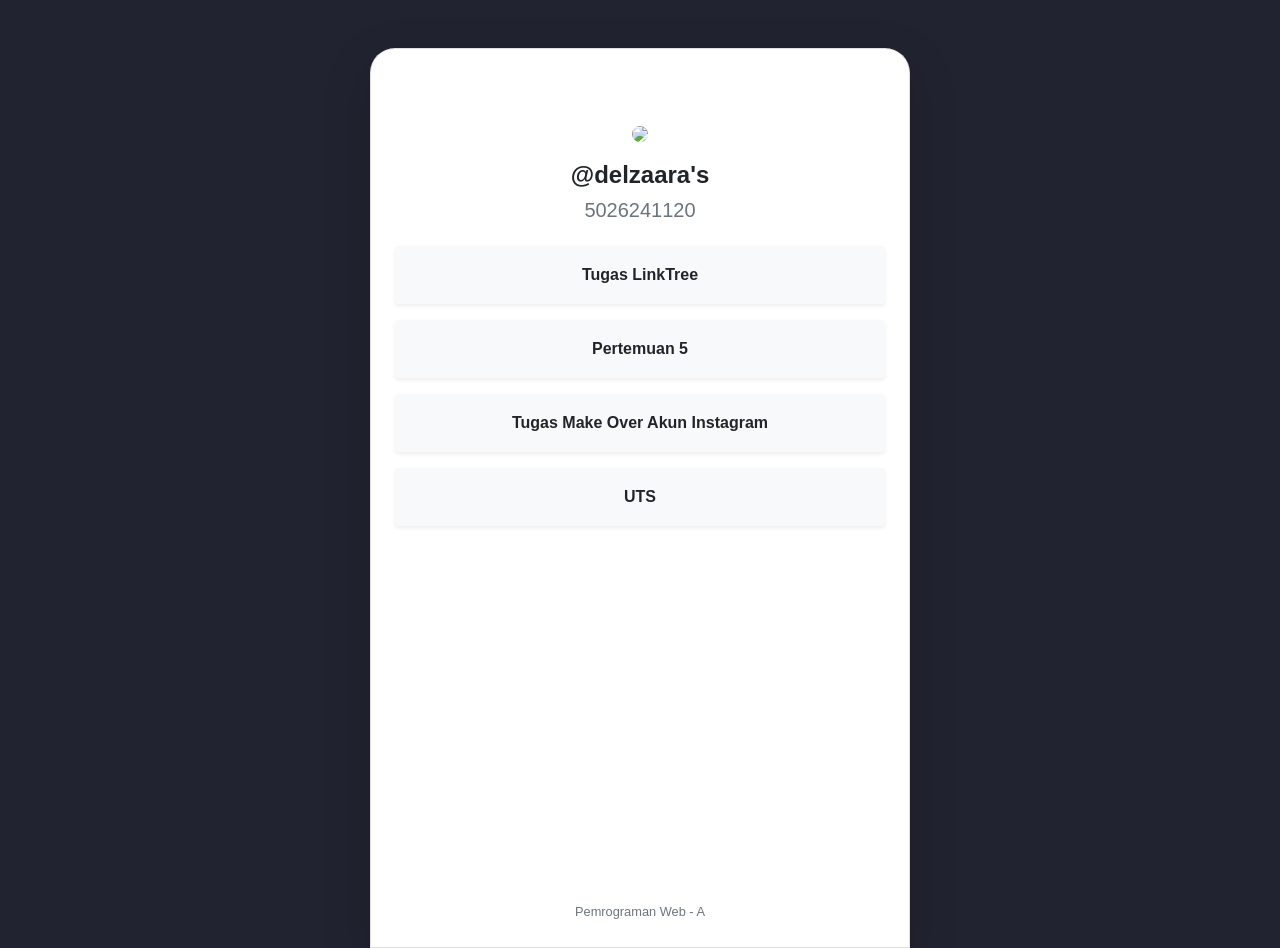
==== index.html @ c011e702 "tugas pertemuan 5" ====
<!DOCTYPE html>
<html lang="en">

<head>
    <title>Latihan responsive web</title>
    <meta charset="utf-8">
    <meta name="viewport" content="width=device-width, initial-scale=1">
    <link rel="stylesheet" href="https://cdn.jsdelivr.net/npm/bootstrap@4.6.2/dist/css/bootstrap.min.css">
    <script src="https://cdn.jsdelivr.net/npm/jquery@3.7.1/dist/jquery.slim.min.js"></script>
    <script src="https://cdn.jsdelivr.net/npm/popper.js@1.16.1/dist/umd/popper.min.js"></script>
    <script src="https://cdn.jsdelivr.net/npm/bootstrap@4.6.2/dist/js/bootstrap.bundle.min.js"></script>
    <style>
        .shadow-lg {
            border-top-left-radius: 25px;
            border-top-right-radius: 25px;
            border-bottom-left-radius: 0;
            border-bottom-right-radius: 0;
        }

        .card {
            min-height: 100vh;
            display: flex;
            flex-direction: column;
        }
    </style>
</head>

<body style="background-color: #212330">

    <div class="container mt-5">
        <div class="row justify-content-center">
            <div class="col-6 text-center">
                <div class="card text-center shadow-lg p-4 position-relative">
                
                    <div class=" mt-5 text-center">
                        <img src="assets/profile.png" class="rounded-circle bg-light" width="100">
                        <h4 class="mt-3"> <b> @delzaara's</b></h4>
                        <h5 class="text-muted">5026241120</h5>
                    </div>



                    <a href="https://cleveeen-crypto.github.io/"
                        class="btn btn-light w-100 mt-3 shadow-sm py-3">
                        <b>Tugas LinkTree</b>
                    </a>
                    
                    <a href="http://127.0.0.1:5500/pertemuan5.html"
                        class="btn btn-light w-100 mt-3 shadow-sm py-3">
                        <b>Pertemuan 5</b>
                    </a>

                    <a href=""
                        class="btn btn-light w-100 mt-3 shadow-sm py-3">
                        <b>Tugas Make Over Akun Instagram</b>
                    </a>

                    <a href=""
                        class="btn btn-light w-100 mt-3 shadow-sm py-3">
                        <b>UTS</b>
                    </a>

                    <div class="mt-auto text-center">
                        <small class="text-muted">Pemrograman Web - A</small>
                    </div>



                </div>

            </div>

        </div>
    </div>

</body>

</html>
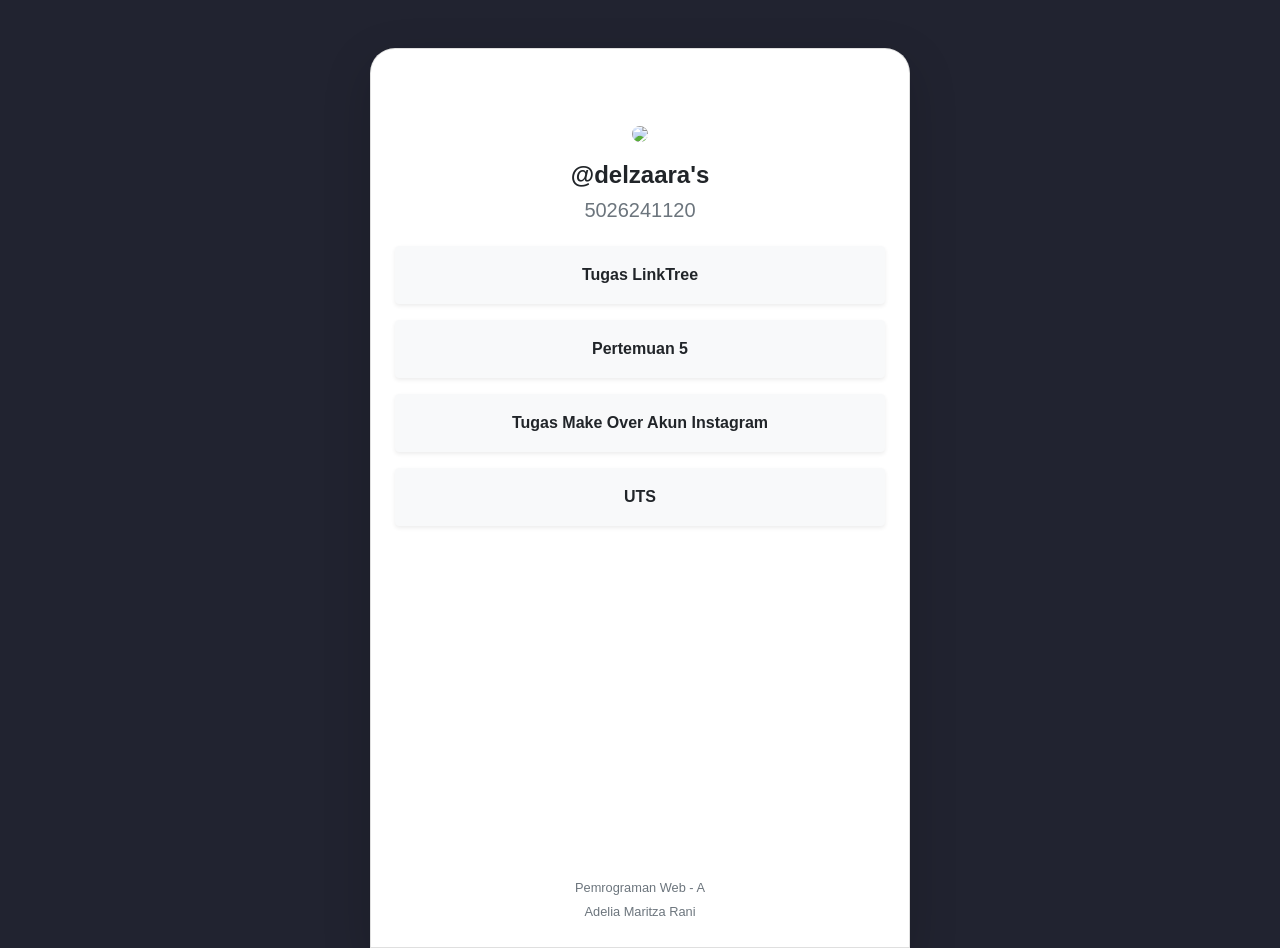
==== commit 418c7362: "tugas pertemuan 5" ====
--- a/index.html
+++ b/index.html
@@ -33,7 +33,7 @@
                 <div class="card text-center shadow-lg p-4 position-relative">
                 
                     <div class=" mt-5 text-center">
-                        <img src="assets/profile.png" class="rounded-circle bg-light" width="100">
+                        <img src="profile.png" class="rounded-circle bg-light" width="100">
                         <h4 class="mt-3"> <b> @delzaara's</b></h4>
                         <h5 class="text-muted">5026241120</h5>
                     </div>
@@ -61,7 +61,8 @@
                     </a>
 
                     <div class="mt-auto text-center">
-                        <small class="text-muted">Pemrograman Web - A</small>
+                        <small class="text-muted">Pemrograman Web - A <br> Adelia Maritza Rani</small>
+                        
                     </div>
 
 
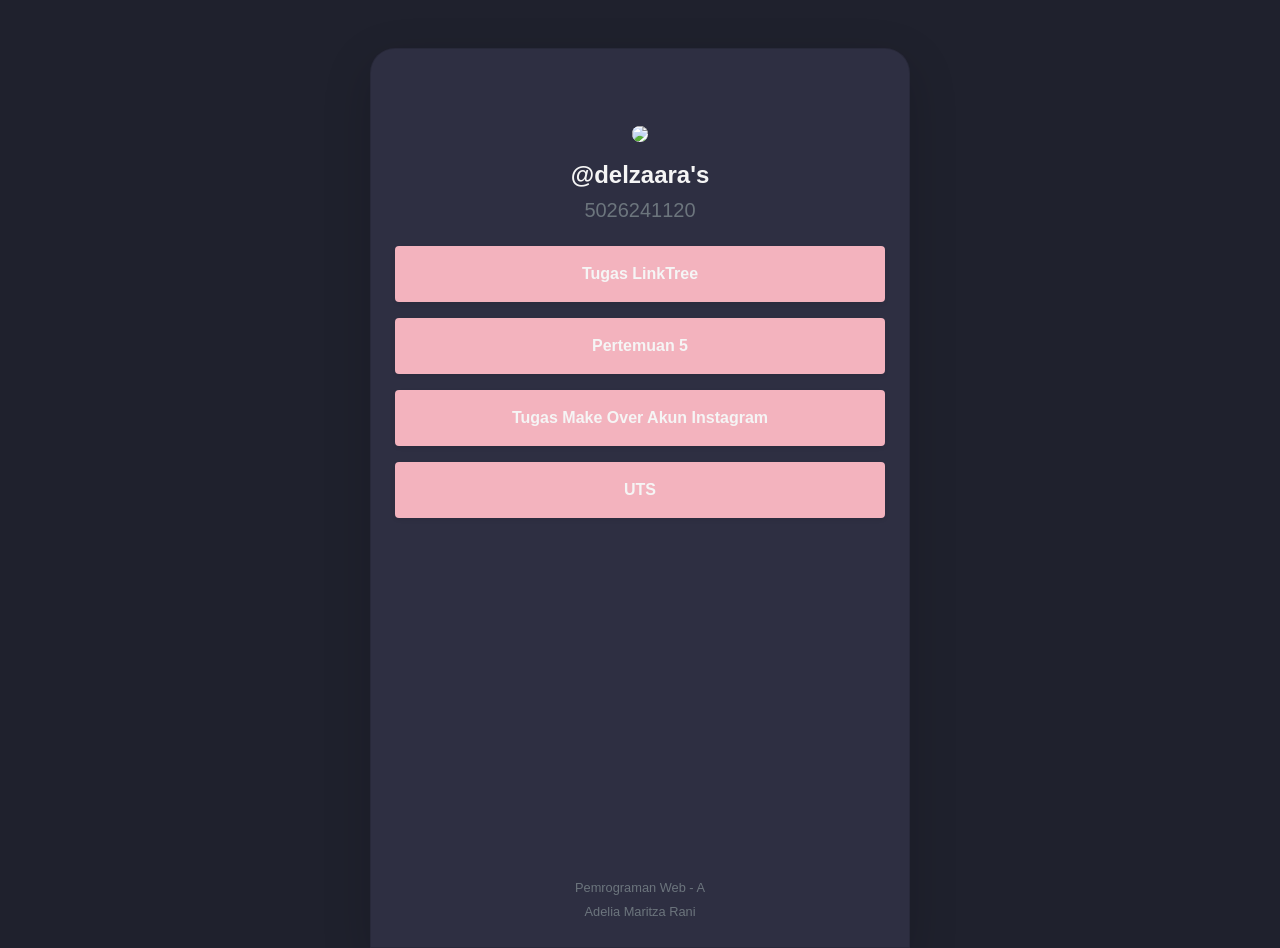
==== commit 4d3a1320: "tugas pertemuan 5" ====
--- a/index.html
+++ b/index.html
@@ -2,7 +2,7 @@
 <html lang="en">
 
 <head>
-    <title>Latihan responsive web</title>
+    <title>cleveeen-crypto</title>
     <meta charset="utf-8">
     <meta name="viewport" content="width=device-width, initial-scale=1">
     <link rel="stylesheet" href="https://cdn.jsdelivr.net/npm/bootstrap@4.6.2/dist/css/bootstrap.min.css">
@@ -22,47 +22,61 @@
             display: flex;
             flex-direction: column;
         }
+
+        .btn-custom {
+            background-color: #f3b3be;
+            color: whitesmoke;
+            transition: 0.3s;
+        }
+
+        .btn-custom:hover {
+            background-color: #e89aa8;
+            color: whitesmoke;
+            transform: scale(0.98);
+        }
     </style>
 </head>
 
-<body style="background-color: #212330">
+<body style="background-color: #1f212d">
 
     <div class="container mt-5">
         <div class="row justify-content-center">
             <div class="col-6 text-center">
-                <div class="card text-center shadow-lg p-4 position-relative">
-                
+                <div class="card text-center shadow-lg p-4 position-relative" style="background-color: #2e2f42">
+
                     <div class=" mt-5 text-center">
                         <img src="profile.png" class="rounded-circle bg-light" width="100">
-                        <h4 class="mt-3"> <b> @delzaara's</b></h4>
+                        <h4 class="mt-3" style="color: whitesmoke"> <b> @delzaara's</b></h4>
                         <h5 class="text-muted">5026241120</h5>
                     </div>
 
 
 
                     <a href="https://cleveeen-crypto.github.io/"
-                        class="btn btn-light w-100 mt-3 shadow-sm py-3">
+                        class="btn btn-custom w-100 mt-3 shadow-sm py-3 border-0"
+                        style="background-color: #f3b3be; color:whitesmoke">
                         <b>Tugas LinkTree</b>
                     </a>
-                    
+
                     <a href="http://127.0.0.1:5500/pertemuan5.html"
-                        class="btn btn-light w-100 mt-3 shadow-sm py-3">
+                        class="btn btn-custom w-100 mt-3 shadow-sm py-3 border-0"
+                        style="background-color: #f3b3be; color:whitesmoke">
                         <b>Pertemuan 5</b>
                     </a>
 
-                    <a href=""
-                        class="btn btn-light w-100 mt-3 shadow-sm py-3">
+                    <a href="" class="btn btn-custom w-100 mt-3 shadow-sm py-3 border-0"
+                        style="background-color: #f3b3be; color:whitesmoke">
                         <b>Tugas Make Over Akun Instagram</b>
                     </a>
 
-                    <a href=""
-                        class="btn btn-light w-100 mt-3 shadow-sm py-3">
+                    <a href="" class="btn btn-custom w-100 mt-3 shadow-sm py-3 border-0"
+                        style="background-color: #f3b3be; color:whitesmoke">
                         <b>UTS</b>
                     </a>
 
                     <div class="mt-auto text-center">
                         <small class="text-muted">Pemrograman Web - A <br> Adelia Maritza Rani</small>
-                        
+
                     </div>
 
 
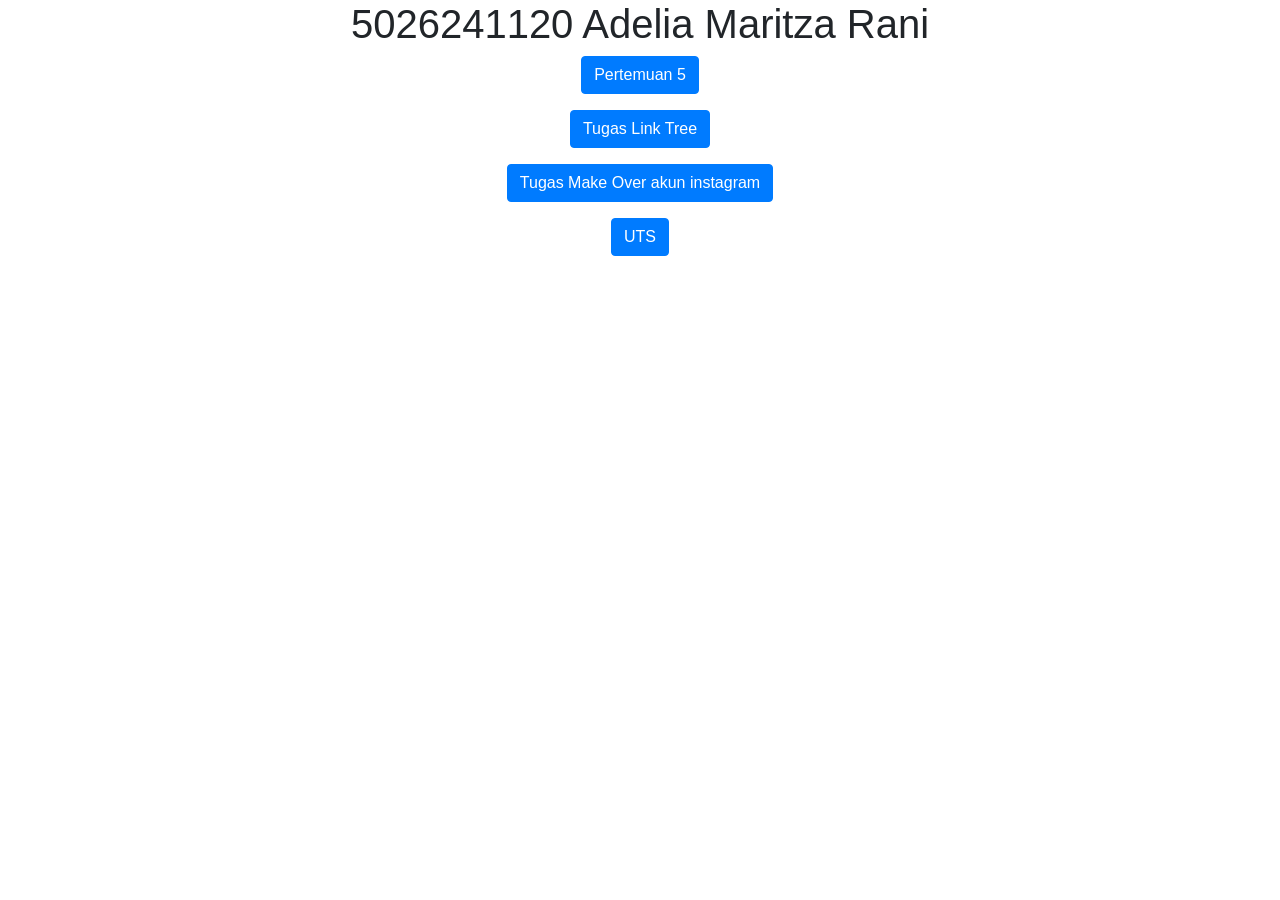
==== commit b43346d1: "perbaikan" ====
--- a/index.html
+++ b/index.html
@@ -2,90 +2,44 @@
 <html lang="en">
 
 <head>
-    <title>cleveeen-crypto</title>
+    <title>Latihan Responsif WEB</title>
     <meta charset="utf-8">
     <meta name="viewport" content="width=device-width, initial-scale=1">
     <link rel="stylesheet" href="https://cdn.jsdelivr.net/npm/bootstrap@4.6.2/dist/css/bootstrap.min.css">
     <script src="https://cdn.jsdelivr.net/npm/jquery@3.7.1/dist/jquery.slim.min.js"></script>
     <script src="https://cdn.jsdelivr.net/npm/popper.js@1.16.1/dist/umd/popper.min.js"></script>
     <script src="https://cdn.jsdelivr.net/npm/bootstrap@4.6.2/dist/js/bootstrap.bundle.min.js"></script>
-    <style>
-        .shadow-lg {
-            border-top-left-radius: 25px;
-            border-top-right-radius: 25px;
-            border-bottom-left-radius: 0;
-            border-bottom-right-radius: 0;
-        }
-
-        .card {
-            min-height: 100vh;
-            display: flex;
-            flex-direction: column;
-        }
-
-        .btn-custom {
-            background-color: #f3b3be;
-            color: whitesmoke;
-            transition: 0.3s;
-        }
-
-        .btn-custom:hover {
-            background-color: #e89aa8;
-            color: whitesmoke;
-            transform: scale(0.98);
-        }
-    </style>
 </head>
 
-<body style="background-color: #1f212d">
+<body>
+    <div class="container">
+        <center>
+            <h1>5026241120 Adelia Maritza Rani</h1>
+            <p>
+                <a href="pertemuan5.html" target="_blank" class="btn btn-primary">
+                    Pertemuan 5
+                </a>
+            </p>
+            <p>
+                <a href="linktree.html" target="_blank" class="btn btn-primary">
+                    Tugas Link Tree
+                </a>
+            </p>
+            <p>
+                <a href="" target="_blank" class="btn btn-primary">
+                    Tugas Make Over akun instagram
+                </a>
+            </p>
 
-    <div class="container mt-5">
-        <div class="row justify-content-center">
-            <div class="col-6 text-center">
-                <div class="card text-center shadow-lg p-4 position-relative" style="background-color: #2e2f42">
+            <p>
+                <a href="" target="_blank" class="btn btn-primary">
+                    UTS
+                </a>
+            </p>
+        </center>
 
-                    <div class=" mt-5 text-center">
-                        <img src="profile.png" class="rounded-circle bg-light" width="100">
-                        <h4 class="mt-3" style="color: whitesmoke"> <b> @delzaara's</b></h4>
-                        <h5 class="text-muted">5026241120</h5>
-                    </div>
+    </div>
 
-
-
-                    <a href="https://cleveeen-crypto.github.io/"
-                        class="btn btn-custom w-100 mt-3 shadow-sm py-3 border-0"
-                        style="background-color: #f3b3be; color:whitesmoke">
-                        <b>Tugas LinkTree</b>
-                    </a>
-
-                    <a href="http://127.0.0.1:5500/pertemuan5.html"
-                        class="btn btn-custom w-100 mt-3 shadow-sm py-3 border-0"
-                        style="background-color: #f3b3be; color:whitesmoke">
-                        <b>Pertemuan 5</b>
-                    </a>
-
-                    <a href="" class="btn btn-custom w-100 mt-3 shadow-sm py-3 border-0"
-                        style="background-color: #f3b3be; color:whitesmoke">
-                        <b>Tugas Make Over Akun Instagram</b>
-                    </a>
-
-                    <a href="" class="btn btn-custom w-100 mt-3 shadow-sm py-3 border-0"
-                        style="background-color: #f3b3be; color:whitesmoke">
-                        <b>UTS</b>
-                    </a>
-
-                    <div class="mt-auto text-center">
-                        <small class="text-muted">Pemrograman Web - A <br> Adelia Maritza Rani</small>
-
-                    </div>
-
-
-
-                </div>
-
-            </div>
-
-        </div>
     </div>
 
 </body>
